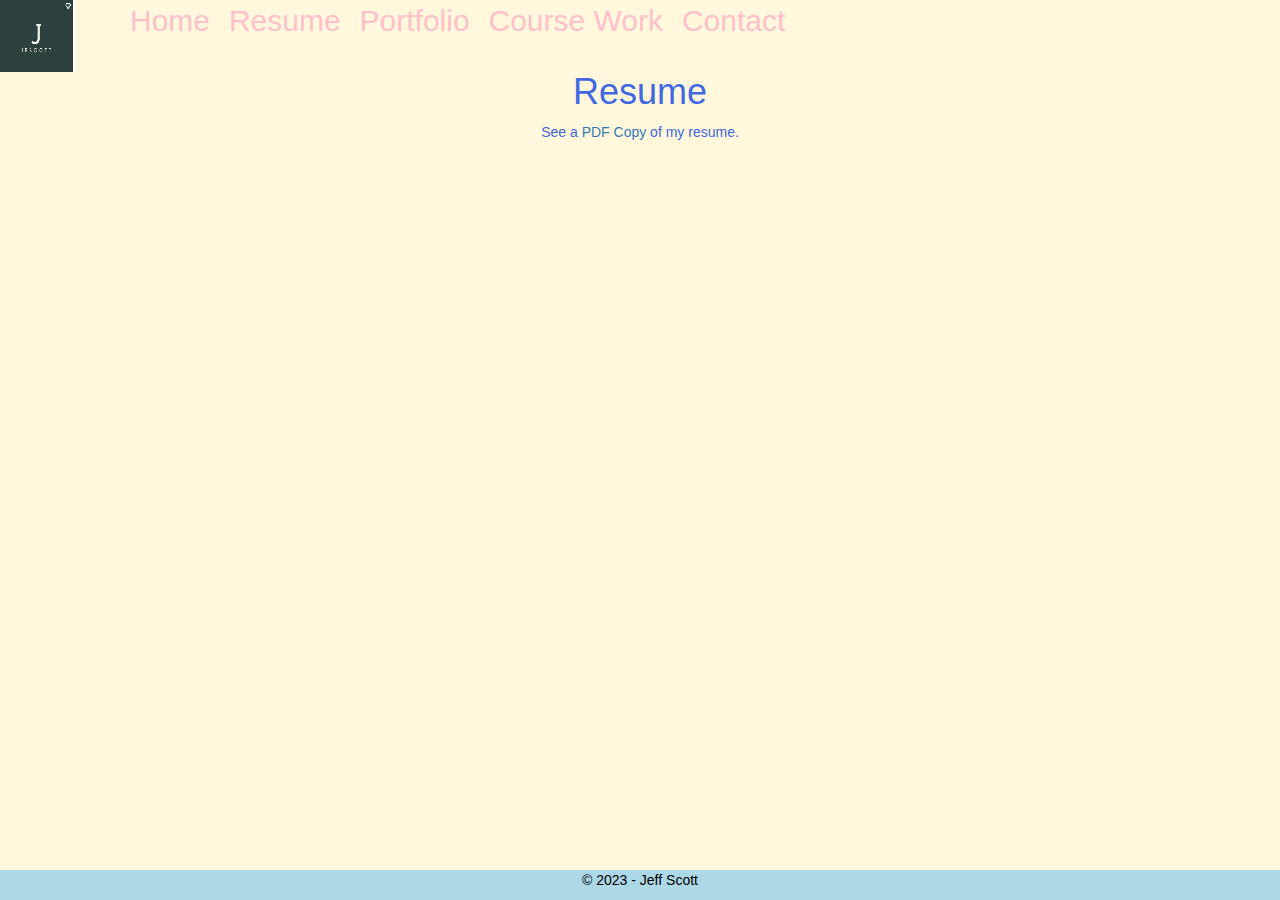
==== resume.html @ 01dadcb9 "Pretest Chapters 1 - 7" ====
<!DOCTYPE html>
<html lang="en">
<head>
  <meta charset="UTF-8">
  <meta name="viewport" content="width=device-width, initial-scale=1.0">
  <title>Resume</title>
  <link rel="stylesheet" href="https://maxcdn.bootstrapcdn.com/bootstrap/3.4.1/css/bootstrap.min.css">
  <script src="https://ajax.googleapis.com/ajax/libs/jquery/3.6.4/jquery.min.js"></script>
  <script src="https://maxcdn.bootstrapcdn.com/bootstrap/3.4.1/js/bootstrap.min.js"></script>
  <link rel="stylesheet" href="css/styles.css">
</head>
<body>
  <header>
    <div>
      <img src="images/logo.png" id="logo" />
      <nav>
        <ul>
          <li><a href="index.html">Home</a></li>
          <li><a href="resume.html">Resume</a></li>
          <li><a href="portfolio.html">Portfolio</a></li>
          <li><a href="course_work.html">Course Work</a></li>
          <li><a href="contact.html">Contact</a></li>
        </ul>
      </nav>
    </div>
  </header>
  <!--  This is the resume page  -->
  <main>
    <div id="wrapper">
      <h1>Resume</h1>

      See a <a href="JPS-CurrentResume.PDF" target="_blank">PDF Copy</a> of my resume.
    </div>
  </main>
  <footer>
    <p>&copy; 2023 - Jeff Scott</p>
  </footer>
</body>
</html>
---- css/styles.css ----
/*  HOT #1 Style Sheet  */
body {
  background: cornsilk;
  color: royalblue
}

#logo {
  float: left;
}

nav {
  background-color: lightblue;
}

nav ul {
  float: left;
}

nav ul li {
  display: inline;
}

nav ul li a {
  list-style: none;
  font-size: 3rem;
  margin-left: 1.5rem;
  text-decoration: none;
}

nav ul li a:link
{
  color:pink;
}

nav ul li a:visited
{
  color:pink;
}

nav ul li a:hover
{
  color:pink;
}

nav ul li a:active
{
  color:pink;
}

#wrapper {
  clear: both;
  text-align: center;
}

.jumbotron {
  background: navy;
}

.jumbotron p {
  color: antiquewhite;
  text-align: center;
}

div p {
  text-align: left;
  font-size: 2rem;
  color: black;
}

#geolink p {
  text-align: center;
}

#normal {
  list-style-type: square;
  margin: 0 auto;
}

footer {
    position: fixed;
    left: 0;
    bottom: 0;
    width: 100%;
    background-color: lightblue;
    color: black;
    text-align: center;
}
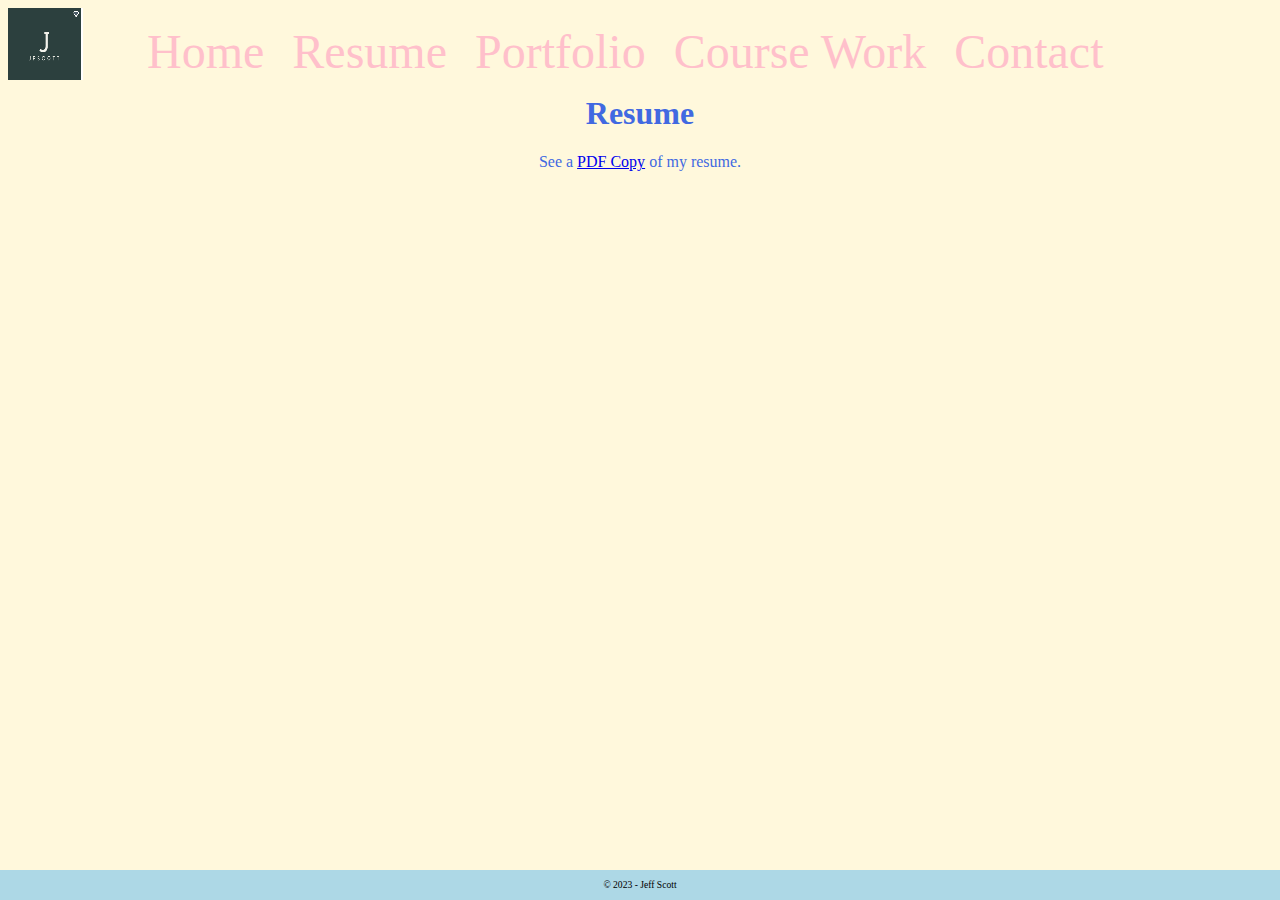
==== commit 94615403: "Changes added to Chapters 1 - 7 pretest" ====
--- a/resume.html
+++ b/resume.html
@@ -4,9 +4,6 @@
   <meta charset="UTF-8">
   <meta name="viewport" content="width=device-width, initial-scale=1.0">
   <title>Resume</title>
-  <link rel="stylesheet" href="https://maxcdn.bootstrapcdn.com/bootstrap/3.4.1/css/bootstrap.min.css">
-  <script src="https://ajax.googleapis.com/ajax/libs/jquery/3.6.4/jquery.min.js"></script>
-  <script src="https://maxcdn.bootstrapcdn.com/bootstrap/3.4.1/js/bootstrap.min.js"></script>
   <link rel="stylesheet" href="css/styles.css">
 </head>
 <body>
--- a/css/styles.css
+++ b/css/styles.css
@@ -56,7 +56,8 @@
   background: navy;
 }
 
-.jumbotron p {
+.jumbotron p,
+.jumbotron h1 {
   color: antiquewhite;
   text-align: center;
 }
@@ -84,4 +85,9 @@
     background-color: lightblue;
     color: black;
     text-align: center;
+    margin-top: 2rem;
 }
+
+footer p {
+  font-size: 60%;
+}
